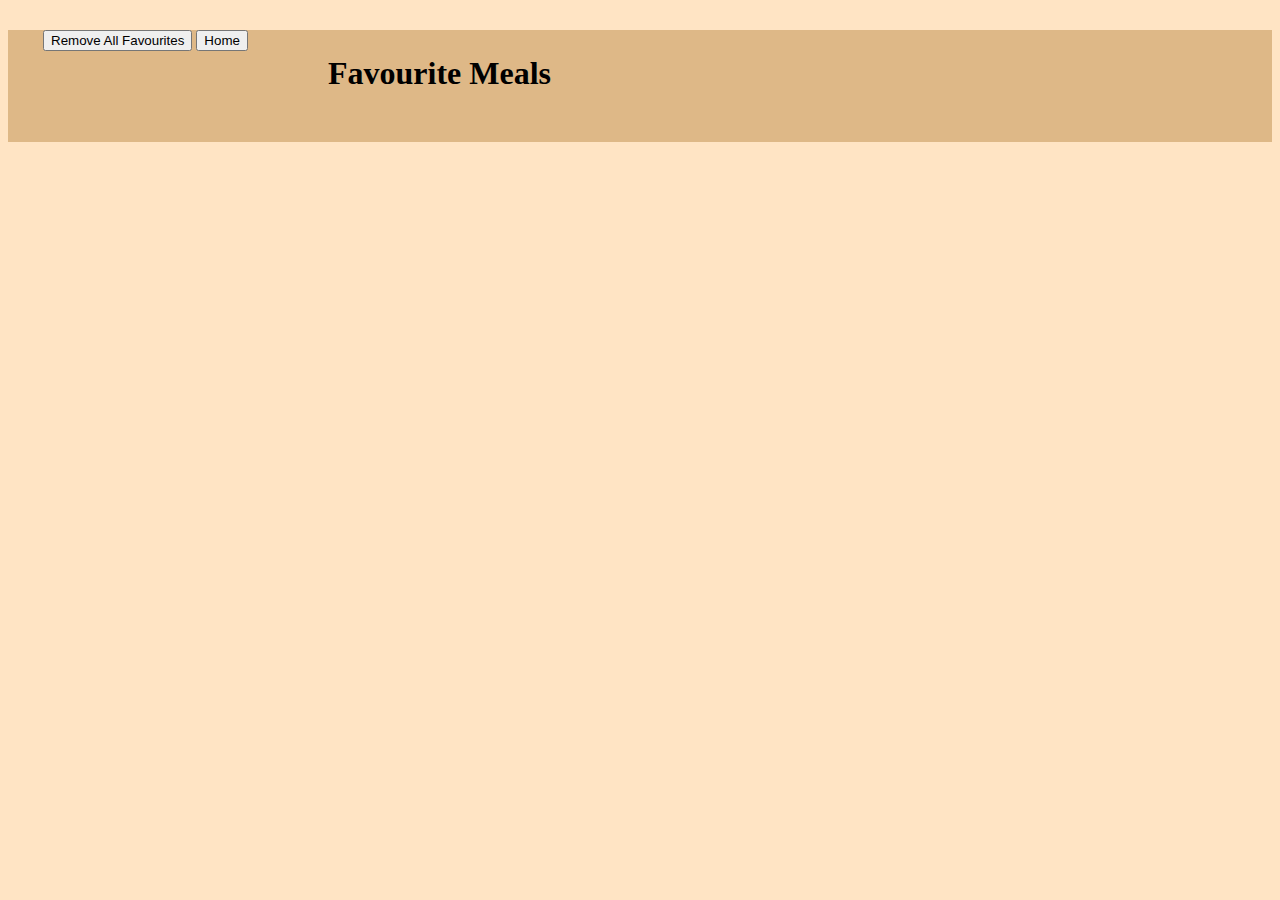
==== HTML/favourites.html @ 98d85bd8 "Favourites Page Completed." ====
<!DOCTYPE html>
<html lang="en">
  <head>
    <!-- Required meta tags -->
    <meta charset="utf-8" />
    <meta name="viewport" content="width=device-width, initial-scale=1" />

    <!-- Bootstrap CSS -->
    <link
      href="https://cdn.jsdelivr.net/npm/bootstrap@5.0.2/dist/css/bootstrap.min.css"
      rel="stylesheet"
      integrity="sha384-EVSTQN3/azprG1Anm3QDgpJLIm9Nao0Yz1ztcQTwFspd3yD65VohhpuuCOmLASjC"
      crossorigin="anonymous"
    />
    <link rel="stylesheet" href="../CSS/favourites.css" />
    <title>Meals App || Favourites</title>
  </head>
  <body>
    <div class="container-fluid">
      <div class="row" id="page-header">
        <div class="col-sm-10 col-md-10 col-lg-10">
          <h1 class="text-center mx-5 px-5" style="margin-left: 25% !important">
            Favourite Meals
          </h1>
          <div
            class="d-grid gap-2 d-md-flex justify-content-md-end"
            style="margin-left: 35px; margin-top: 30px"
          >
            <button
              class="btn btn-secondary me-md-2"
              type="button"
              id="removeFavourites"
            >
              Remove All Favourites
            </button>
            <a href="index.html"
              ><button class="btn btn-secondary" id="homeButton" type="button">
                Home
              </button></a
            >
          </div>
        </div>
      </div>
      <div class="row" id="favouriteMeals"></div>
    </div>

    <!-- Optional JavaScript; choose one of the two! -->

    <!-- Option 1: Bootstrap Bundle with Popper -->
    <script
      src="https://cdn.jsdelivr.net/npm/bootstrap@5.0.2/dist/js/bootstrap.bundle.min.js"
      integrity="sha384-MrcW6ZMFYlzcLA8Nl+NtUVF0sA7MsXsP1UyJoMp4YLEuNSfAP+JcXn/tWtIaxVXM"
      crossorigin="anonymous"
    ></script>
    <script src="../Javascript/favouriteMeals.js"></script>
    <!-- Option 2: Separate Popper and Bootstrap JS -->
    <!--
    <script src="https://cdn.jsdelivr.net/npm/@popperjs/core@2.9.2/dist/umd/popper.min.js" integrity="sha384-IQsoLXl5PILFhosVNubq5LC7Qb9DXgDA9i+tQ8Zj3iwWAwPtgFTxbJ8NT4GN1R8p" crossorigin="anonymous"></script>
    <script src="https://cdn.jsdelivr.net/npm/bootstrap@5.0.2/dist/js/bootstrap.min.js" integrity="sha384-cVKIPhGWiC2Al4u+LWgxfKTRIcfu0JTxR+EQDz/bgldoEyl4H0zUF0QKbrJ0EcQF" crossorigin="anonymous"></script>
    -->
  </body>
</html>
---- CSS/favourites.css ----
body {
  background-color: bisque;
}
#page-header {
  height: 7rem !important;
  width: 100% !important;
  background-color: burlywood;
}

#page-header h1 {
  margin-top: 25px;
  position: absolute;
  margin-left: 550px;
}
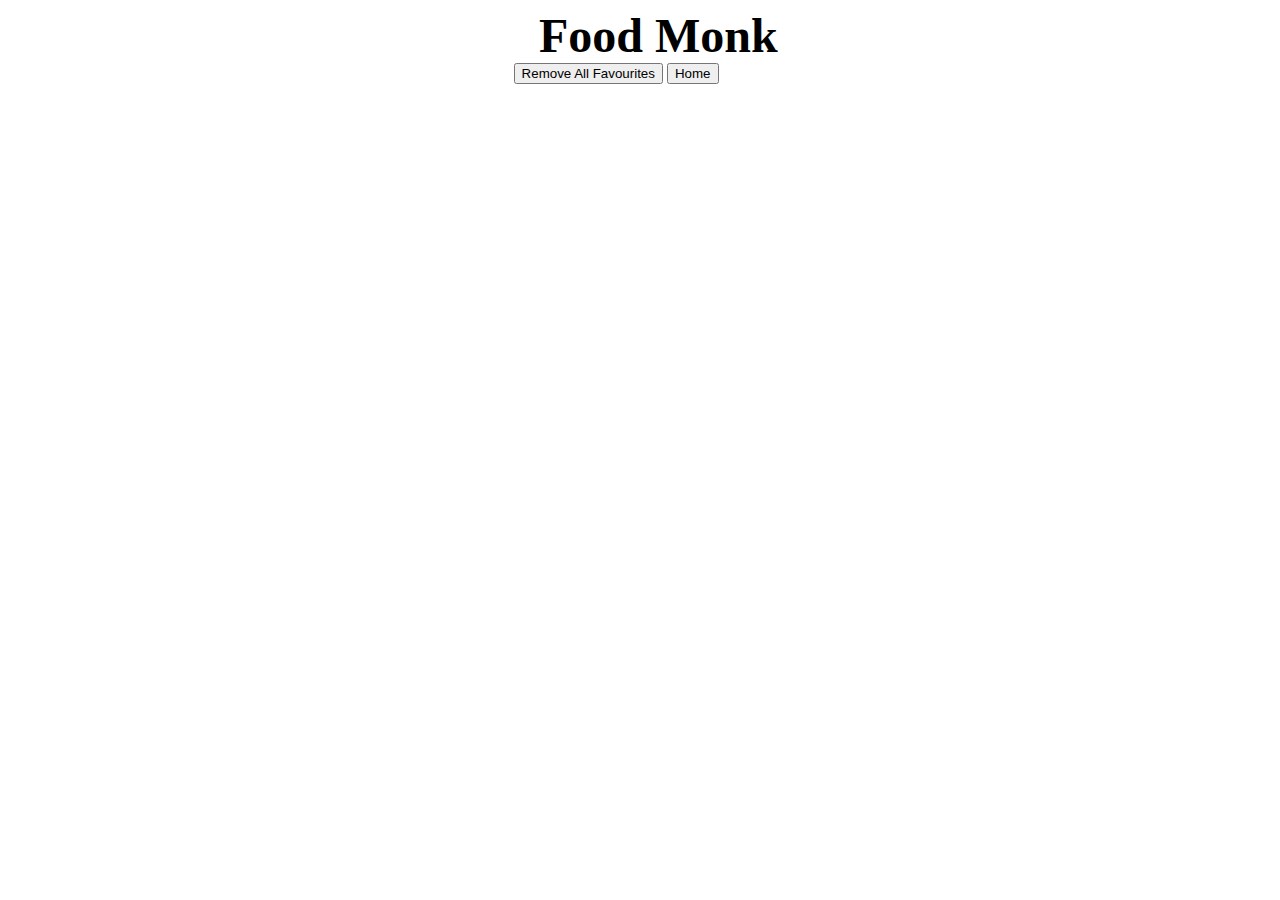
==== commit 8a6cac3b: "UI Modification Complete." ====
--- a/HTML/favourites.html
+++ b/HTML/favourites.html
@@ -1,11 +1,10 @@
 <!DOCTYPE html>
 <html lang="en">
   <head>
-    <!-- Required meta tags -->
-    <meta charset="utf-8" />
-    <meta name="viewport" content="width=device-width, initial-scale=1" />
-
-    <!-- Bootstrap CSS -->
+    <meta charset="UTF-8" />
+    <meta http-equiv="X-UA-Compatible" content="IE=edge" />
+    <meta name="viewport" content="width=device-width, initial-scale=1.0" />
+    <title>Favourites || Food-Monk</title>
     <link
       href="https://cdn.jsdelivr.net/npm/bootstrap@5.0.2/dist/css/bootstrap.min.css"
       rel="stylesheet"
@@ -13,50 +12,35 @@
       crossorigin="anonymous"
     />
     <link rel="stylesheet" href="../CSS/favourites.css" />
-    <title>Meals App || Favourites</title>
   </head>
   <body>
     <div class="container-fluid">
-      <div class="row" id="page-header">
-        <div class="col-sm-10 col-md-10 col-lg-10">
-          <h1 class="text-center mx-5 px-5" style="margin-left: 25% !important">
-            Favourite Meals
-          </h1>
-          <div
-            class="d-grid gap-2 d-md-flex justify-content-md-end"
-            style="margin-left: 35px; margin-top: 30px"
-          >
+      <!-- As a heading -->
+      <nav class="navbar navbar-light bg-light">
+        <div class="container-fluid">
+          <span class="navbar-brand mb-0 h1 food-monk">Food Monk</span>
+          <form class="container-fluid justify-content-end" id="button-group">
             <button
-              class="btn btn-secondary me-md-2"
+              id="removeFavourites"
+              class="btn btn-outline-danger me-2"
               type="button"
-              id="removeFavourites"
             >
               Remove All Favourites
             </button>
-            <a href="index.html"
-              ><button class="btn btn-secondary" id="homeButton" type="button">
+            <a href="index.html">
+              <button class="btn btn-outline-primary me-2" type="button">
                 Home
-              </button></a
-            >
-          </div>
+              </button>
+            </a>
+          </form>
+        </div>
+      </nav>
+      <div class="row">
+        <div class="col-8 col-md-8 col-sm-8 col-lg-8">
+          <div id="favouriteMeals"></div>
         </div>
       </div>
-      <div class="row" id="favouriteMeals"></div>
     </div>
-
-    <!-- Optional JavaScript; choose one of the two! -->
-
-    <!-- Option 1: Bootstrap Bundle with Popper -->
-    <script
-      src="https://cdn.jsdelivr.net/npm/bootstrap@5.0.2/dist/js/bootstrap.bundle.min.js"
-      integrity="sha384-MrcW6ZMFYlzcLA8Nl+NtUVF0sA7MsXsP1UyJoMp4YLEuNSfAP+JcXn/tWtIaxVXM"
-      crossorigin="anonymous"
-    ></script>
     <script src="../Javascript/favouriteMeals.js"></script>
-    <!-- Option 2: Separate Popper and Bootstrap JS -->
-    <!--
-    <script src="https://cdn.jsdelivr.net/npm/@popperjs/core@2.9.2/dist/umd/popper.min.js" integrity="sha384-IQsoLXl5PILFhosVNubq5LC7Qb9DXgDA9i+tQ8Zj3iwWAwPtgFTxbJ8NT4GN1R8p" crossorigin="anonymous"></script>
-    <script src="https://cdn.jsdelivr.net/npm/bootstrap@5.0.2/dist/js/bootstrap.min.js" integrity="sha384-cVKIPhGWiC2Al4u+LWgxfKTRIcfu0JTxR+EQDz/bgldoEyl4H0zUF0QKbrJ0EcQF" crossorigin="anonymous"></script>
-    -->
   </body>
 </html>
--- a/CSS/favourites.css
+++ b/CSS/favourites.css
@@ -1,14 +1,15 @@
-body {
-  background-color: bisque;
-}
-#page-header {
-  height: 7rem !important;
-  width: 100% !important;
-  background-color: burlywood;
+.food-monk {
+  font-size: 3rem;
+  font-weight: 900;
+  margin-left: 42%;
+  text-align: center;
 }
 
-#page-header h1 {
-  margin-top: 25px;
-  position: absolute;
-  margin-left: 550px;
+#button-group {
+  margin-left: 40%;
 }
+
+#favouriteMeals {
+  margin-left: 55%;
+  display: flexbox;
+}
